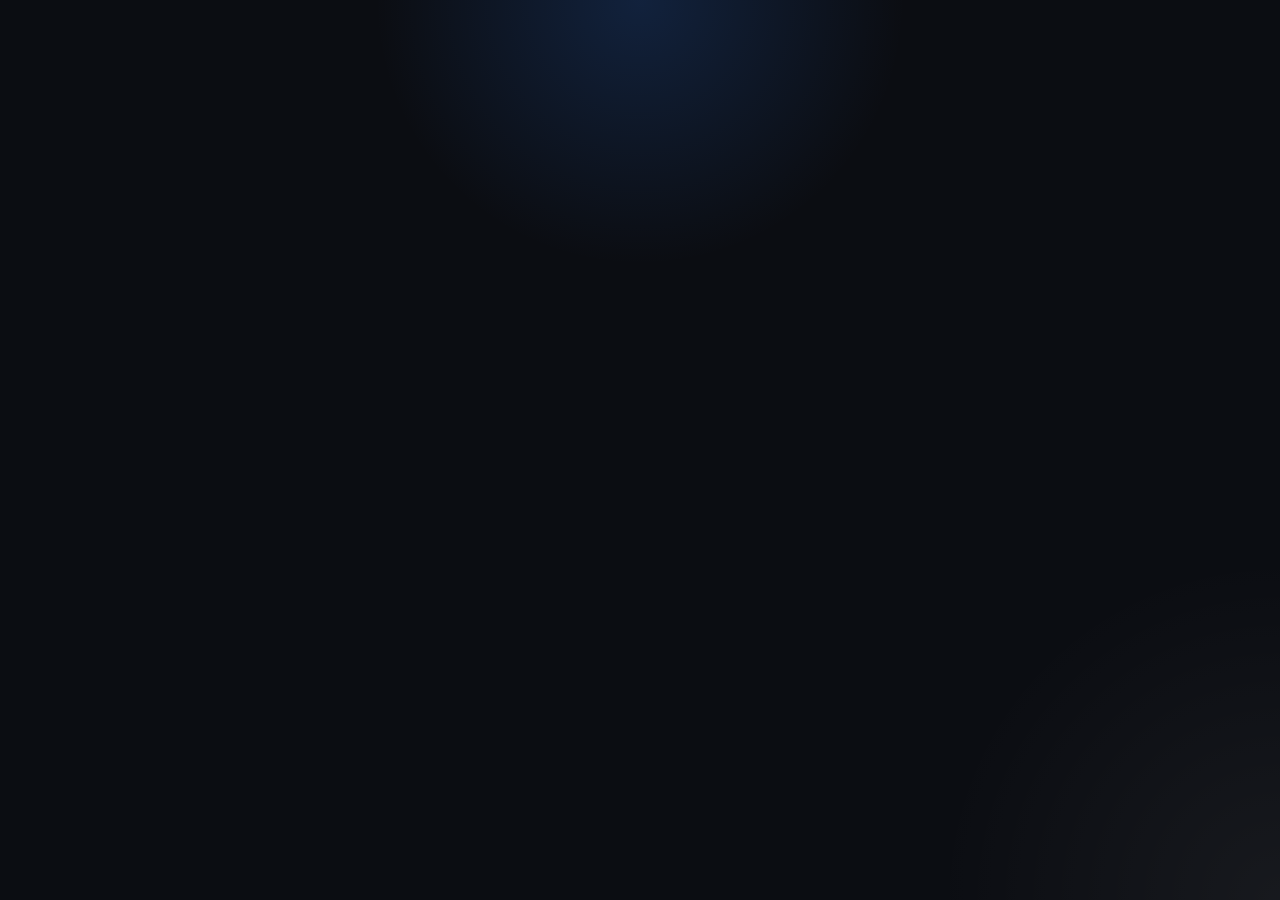
==== app/index.html @ 7a9b585d "Add files via upload" ====
<!doctype html>
<html lang="ro">
  <head>
    <base href="./">
    <meta charset="UTF-8" />
    <meta
      name="viewport"
      content="width=device-width, initial-scale=1.0, viewport-fit=cover"
    />
    <meta name="theme-color" content="#0B0D12" />
    <title>e-Izveštaj România - DEMO</title>
    <!-- Google tag (gtag.js) -->
    <script async src="https://www.googletagmanager.com/gtag/js?id=G-JHFBVXDHE9"></script>
    <script>
      window.dataLayer = window.dataLayer || [];
      function gtag(){dataLayer.push(arguments);}
      gtag('js', new Date());

      gtag('config', 'G-JHFBVXDHE9', {
        anonymize_ip: true,
        send_page_view: false,
        page_location: window.location.origin + window.location.pathname
      });
    </script>
    <script>try{const p=sessionStorage.getItem("eiz-ro-spa-redirect");if(p){sessionStorage.removeItem("eiz-ro-spa-redirect");history.replaceState(null,"",p)}}catch(e){}</script>
    <script type="module" crossorigin src="./assets/index-DtjPD9pr.js"></script>
    <link rel="stylesheet" crossorigin href="./assets/index-DrnzEx1V.css">
  <link rel="manifest" href="./manifest.webmanifest"></head>
  <body>
    <div id="root"></div>

  </body>
</html>
---- app/assets/index-DrnzEx1V.css ----
.leaflet-pane,.leaflet-tile,.leaflet-marker-icon,.leaflet-marker-shadow,.leaflet-tile-container,.leaflet-pane>svg,.leaflet-pane>canvas,.leaflet-zoom-box,.leaflet-image-layer,.leaflet-layer{position:absolute;left:0;top:0}.leaflet-container{overflow:hidden}.leaflet-tile,.leaflet-marker-icon,.leaflet-marker-shadow{-webkit-user-select:none;-moz-user-select:none;user-select:none;-webkit-user-drag:none}.leaflet-tile::-moz-selection{background:transparent}.leaflet-tile::selection{background:transparent}.leaflet-safari .leaflet-tile{image-rendering:-webkit-optimize-contrast}.leaflet-safari .leaflet-tile-container{width:1600px;height:1600px;-webkit-transform-origin:0 0}.leaflet-marker-icon,.leaflet-marker-shadow{display:block}.leaflet-container .leaflet-overlay-pane svg{max-width:none!important;max-height:none!important}.leaflet-container .leaflet-marker-pane img,.leaflet-container .leaflet-shadow-pane img,.leaflet-container .leaflet-tile-pane img,.leaflet-container img.leaflet-image-layer,.leaflet-container .leaflet-tile{max-width:none!important;max-height:none!important;width:auto;padding:0}.leaflet-container img.leaflet-tile{mix-blend-mode:plus-lighter}.leaflet-container.leaflet-touch-zoom{touch-action:pan-x pan-y}.leaflet-container.leaflet-touch-drag{touch-action:none;touch-action:pinch-zoom}.leaflet-container.leaflet-touch-drag.leaflet-touch-zoom{touch-action:none}.leaflet-container{-webkit-tap-highlight-color:transparent}.leaflet-container a{-webkit-tap-highlight-color:rgba(51,181,229,.4)}.leaflet-tile{filter:inherit;visibility:hidden}.leaflet-tile-loaded{visibility:inherit}.leaflet-zoom-box{width:0;height:0;box-sizing:border-box;z-index:800}.leaflet-overlay-pane svg{-moz-user-select:none}.leaflet-pane{z-index:400}.leaflet-tile-pane{z-index:200}.leaflet-overlay-pane{z-index:400}.leaflet-shadow-pane{z-index:500}.leaflet-marker-pane{z-index:600}.leaflet-tooltip-pane{z-index:650}.leaflet-popup-pane{z-index:700}.leaflet-map-pane canvas{z-index:100}.leaflet-map-pane svg{z-index:200}.leaflet-vml-shape{width:1px;height:1px}.lvml{behavior:url(#default#VML);display:inline-block;position:absolute}.leaflet-control{position:relative;z-index:800;pointer-events:visiblePainted;pointer-events:auto}.leaflet-top,.leaflet-bottom{position:absolute;z-index:1000;pointer-events:none}.leaflet-top{top:0}.leaflet-right{right:0}.leaflet-bottom{bottom:0}.leaflet-left{left:0}.leaflet-control{float:left;clear:both}.leaflet-right .leaflet-control{float:right}.leaflet-top .leaflet-control{margin-top:10px}.leaflet-bottom .leaflet-control{margin-bottom:10px}.leaflet-left .leaflet-control{margin-left:10px}.leaflet-right .leaflet-control{margin-right:10px}.leaflet-fade-anim .leaflet-popup{opacity:0;transition:opacity .2s linear}.leaflet-fade-anim .leaflet-map-pane .leaflet-popup{opacity:1}.leaflet-zoom-animated{transform-origin:0 0}svg.leaflet-zoom-animated{will-change:transform}.leaflet-zoom-anim .leaflet-zoom-animated{transition:transform .25s cubic-bezier(0,0,.25,1)}.leaflet-zoom-anim .leaflet-tile,.leaflet-pan-anim .leaflet-tile{transition:none}.leaflet-zoom-anim .leaflet-zoom-hide{visibility:hidden}.leaflet-interactive{cursor:pointer}.leaflet-grab{cursor:grab}.leaflet-crosshair,.leaflet-crosshair .leaflet-interactive{cursor:crosshair}.leaflet-popup-pane,.leaflet-control{cursor:auto}.leaflet-dragging .leaflet-grab,.leaflet-dragging .leaflet-grab .leaflet-interactive,.leaflet-dragging .leaflet-marker-draggable{cursor:move;cursor:grabbing}.leaflet-marker-icon,.leaflet-marker-shadow,.leaflet-image-layer,.leaflet-pane>svg path,.leaflet-tile-container{pointer-events:none}.leaflet-marker-icon.leaflet-interactive,.leaflet-image-layer.leaflet-interactive,.leaflet-pane>svg path.leaflet-interactive,svg.leaflet-image-layer.leaflet-interactive path{pointer-events:visiblePainted;pointer-events:auto}.leaflet-container{background:#ddd;outline-offset:1px}.leaflet-container a{color:#0078a8}.leaflet-zoom-box{border:2px dotted #38f;background:#ffffff80}.leaflet-container{font-family:Helvetica Neue,Arial,Helvetica,sans-serif;font-size:12px;font-size:.75rem;line-height:1.5}.leaflet-bar{box-shadow:0 1px 5px #000000a6;border-radius:4px}.leaflet-bar a{background-color:#fff;border-bottom:1px solid #ccc;width:26px;height:26px;line-height:26px;display:block;text-align:center;text-decoration:none;color:#000}.leaflet-bar a,.leaflet-control-layers-toggle{background-position:50% 50%;background-repeat:no-repeat;display:block}.leaflet-bar a:hover,.leaflet-bar a:focus{background-color:#f4f4f4}.leaflet-bar a:first-child{border-top-left-radius:4px;border-top-right-radius:4px}.leaflet-bar a:last-child{border-bottom-left-radius:4px;border-bottom-right-radius:4px;border-bottom:none}.leaflet-bar a.leaflet-disabled{cursor:default;background-color:#f4f4f4;color:#bbb}.leaflet-touch .leaflet-bar a{width:30px;height:30px;line-height:30px}.leaflet-touch .leaflet-bar a:first-child{border-top-left-radius:2px;border-top-right-radius:2px}.leaflet-touch .leaflet-bar a:last-child{border-bottom-left-radius:2px;border-bottom-right-radius:2px}.leaflet-control-zoom-in,.leaflet-control-zoom-out{font:700 18px Lucida Console,Monaco,monospace;text-indent:1px}.leaflet-touch .leaflet-control-zoom-in,.leaflet-touch .leaflet-control-zoom-out{font-size:22px}.leaflet-control-layers{box-shadow:0 1px 5px #0006;background:#fff;border-radius:5px}.leaflet-control-layers-toggle{background-image:url([data-uri]);width:36px;height:36px}.leaflet-retina .leaflet-control-layers-toggle{background-image:url([data-uri]);background-size:26px 26px}.leaflet-touch .leaflet-control-layers-toggle{width:44px;height:44px}.leaflet-control-layers .leaflet-control-layers-list,.leaflet-control-layers-expanded .leaflet-control-layers-toggle{display:none}.leaflet-control-layers-expanded .leaflet-control-layers-list{display:block;position:relative}.leaflet-control-layers-expanded{padding:6px 10px 6px 6px;color:#333;background:#fff}.leaflet-control-layers-scrollbar{overflow-y:scroll;overflow-x:hidden;padding-right:5px}.leaflet-control-layers-selector{margin-top:2px;position:relative;top:1px}.leaflet-control-layers label{display:block;font-size:13px;font-size:1.08333em}.leaflet-control-layers-separator{height:0;border-top:1px solid #ddd;margin:5px -10px 5px -6px}.leaflet-default-icon-path{background-image:url([data-uri])}.leaflet-container .leaflet-control-attribution{background:#fff;background:#fffc;margin:0}.leaflet-control-attribution,.leaflet-control-scale-line{padding:0 5px;color:#333;line-height:1.4}.leaflet-control-attribution a{text-decoration:none}.leaflet-control-attribution a:hover,.leaflet-control-attribution a:focus{text-decoration:underline}.leaflet-attribution-flag{display:inline!important;vertical-align:baseline!important;width:1em;height:.6669em}.leaflet-left .leaflet-control-scale{margin-left:5px}.leaflet-bottom .leaflet-control-scale{margin-bottom:5px}.leaflet-control-scale-line{border:2px solid #777;border-top:none;line-height:1.1;padding:2px 5px 1px;white-space:nowrap;box-sizing:border-box;background:#fffc;text-shadow:1px 1px #fff}.leaflet-control-scale-line:not(:first-child){border-top:2px solid #777;border-bottom:none;margin-top:-2px}.leaflet-control-scale-line:not(:first-child):not(:last-child){border-bottom:2px solid #777}.leaflet-touch .leaflet-control-attribution,.leaflet-touch .leaflet-control-layers,.leaflet-touch .leaflet-bar{box-shadow:none}.leaflet-touch .leaflet-control-layers,.leaflet-touch .leaflet-bar{border:2px solid rgba(0,0,0,.2);background-clip:padding-box}.leaflet-popup{position:absolute;text-align:center;margin-bottom:20px}.leaflet-popup-content-wrapper{padding:1px;text-align:left;border-radius:12px}.leaflet-popup-content{margin:13px 24px 13px 20px;line-height:1.3;font-size:13px;font-size:1.08333em;min-height:1px}.leaflet-popup-content p{margin:1.3em 0}.leaflet-popup-tip-container{width:40px;height:20px;position:absolute;left:50%;margin-top:-1px;margin-left:-20px;overflow:hidden;pointer-events:none}.leaflet-popup-tip{width:17px;height:17px;padding:1px;margin:-10px auto 0;pointer-events:auto;transform:rotate(45deg)}.leaflet-popup-content-wrapper,.leaflet-popup-tip{background:#fff;color:#333;box-shadow:0 3px 14px #0006}.leaflet-container a.leaflet-popup-close-button{position:absolute;top:0;right:0;border:none;text-align:center;width:24px;height:24px;font:16px/24px Tahoma,Verdana,sans-serif;color:#757575;text-decoration:none;background:transparent}.leaflet-container a.leaflet-popup-close-button:hover,.leaflet-container a.leaflet-popup-close-button:focus{color:#585858}.leaflet-popup-scrolled{overflow:auto}.leaflet-oldie .leaflet-popup-content-wrapper{-ms-zoom:1}.leaflet-oldie .leaflet-popup-tip{width:24px;margin:0 auto;-ms-filter:"progid:DXImageTransform.Microsoft.Matrix(M11=0.70710678, M12=0.70710678, M21=-0.70710678, M22=0.70710678)";filter:progid:DXImageTransform.Microsoft.Matrix(M11=.70710678,M12=.70710678,M21=-.70710678,M22=.70710678)}.leaflet-oldie .leaflet-control-zoom,.leaflet-oldie .leaflet-control-layers,.leaflet-oldie .leaflet-popup-content-wrapper,.leaflet-oldie .leaflet-popup-tip{border:1px solid #999}.leaflet-div-icon{background:#fff;border:1px solid #666}.leaflet-tooltip{position:absolute;padding:6px;background-color:#fff;border:1px solid #fff;border-radius:3px;color:#222;white-space:nowrap;-webkit-user-select:none;-moz-user-select:none;user-select:none;pointer-events:none;box-shadow:0 1px 3px #0006}.leaflet-tooltip.leaflet-interactive{cursor:pointer;pointer-events:auto}.leaflet-tooltip-top:before,.leaflet-tooltip-bottom:before,.leaflet-tooltip-left:before,.leaflet-tooltip-right:before{position:absolute;pointer-events:none;border:6px solid transparent;background:transparent;content:""}.leaflet-tooltip-bottom{margin-top:6px}.leaflet-tooltip-top{margin-top:-6px}.leaflet-tooltip-bottom:before,.leaflet-tooltip-top:before{left:50%;margin-left:-6px}.leaflet-tooltip-top:before{bottom:0;margin-bottom:-12px;border-top-color:#fff}.leaflet-tooltip-bottom:before{top:0;margin-top:-12px;margin-left:-6px;border-bottom-color:#fff}.leaflet-tooltip-left{margin-left:-6px}.leaflet-tooltip-right{margin-left:6px}.leaflet-tooltip-left:before,.leaflet-tooltip-right:before{top:50%;margin-top:-6px}.leaflet-tooltip-left:before{right:0;margin-right:-12px;border-left-color:#fff}.leaflet-tooltip-right:before{left:0;margin-left:-12px;border-right-color:#fff}@media print{.leaflet-control{-webkit-print-color-adjust:exact;print-color-adjust:exact}}*,:before,:after{--tw-border-spacing-x: 0;--tw-border-spacing-y: 0;--tw-translate-x: 0;--tw-translate-y: 0;--tw-rotate: 0;--tw-skew-x: 0;--tw-skew-y: 0;--tw-scale-x: 1;--tw-scale-y: 1;--tw-pan-x: ;--tw-pan-y: ;--tw-pinch-zoom: ;--tw-scroll-snap-strictness: proximity;--tw-gradient-from-position: ;--tw-gradient-via-position: ;--tw-gradient-to-position: ;--tw-ordinal: ;--tw-slashed-zero: ;--tw-numeric-figure: ;--tw-numeric-spacing: ;--tw-numeric-fraction: ;--tw-ring-inset: ;--tw-ring-offset-width: 0px;--tw-ring-offset-color: #fff;--tw-ring-color: rgb(59 130 246 / .5);--tw-ring-offset-shadow: 0 0 #0000;--tw-ring-shadow: 0 0 #0000;--tw-shadow: 0 0 #0000;--tw-shadow-colored: 0 0 #0000;--tw-blur: ;--tw-brightness: ;--tw-contrast: ;--tw-grayscale: ;--tw-hue-rotate: ;--tw-invert: ;--tw-saturate: ;--tw-sepia: ;--tw-drop-shadow: ;--tw-backdrop-blur: ;--tw-backdrop-brightness: ;--tw-backdrop-contrast: ;--tw-backdrop-grayscale: ;--tw-backdrop-hue-rotate: ;--tw-backdrop-invert: ;--tw-backdrop-opacity: ;--tw-backdrop-saturate: ;--tw-backdrop-sepia: ;--tw-contain-size: ;--tw-contain-layout: ;--tw-contain-paint: ;--tw-contain-style: }::backdrop{--tw-border-spacing-x: 0;--tw-border-spacing-y: 0;--tw-translate-x: 0;--tw-translate-y: 0;--tw-rotate: 0;--tw-skew-x: 0;--tw-skew-y: 0;--tw-scale-x: 1;--tw-scale-y: 1;--tw-pan-x: ;--tw-pan-y: ;--tw-pinch-zoom: ;--tw-scroll-snap-strictness: proximity;--tw-gradient-from-position: ;--tw-gradient-via-position: ;--tw-gradient-to-position: ;--tw-ordinal: ;--tw-slashed-zero: ;--tw-numeric-figure: ;--tw-numeric-spacing: ;--tw-numeric-fraction: ;--tw-ring-inset: ;--tw-ring-offset-width: 0px;--tw-ring-offset-color: #fff;--tw-ring-color: rgb(59 130 246 / .5);--tw-ring-offset-shadow: 0 0 #0000;--tw-ring-shadow: 0 0 #0000;--tw-shadow: 0 0 #0000;--tw-shadow-colored: 0 0 #0000;--tw-blur: ;--tw-brightness: ;--tw-contrast: ;--tw-grayscale: ;--tw-hue-rotate: ;--tw-invert: ;--tw-saturate: ;--tw-sepia: ;--tw-drop-shadow: ;--tw-backdrop-blur: ;--tw-backdrop-brightness: ;--tw-backdrop-contrast: ;--tw-backdrop-grayscale: ;--tw-backdrop-hue-rotate: ;--tw-backdrop-invert: ;--tw-backdrop-opacity: ;--tw-backdrop-saturate: ;--tw-backdrop-sepia: ;--tw-contain-size: ;--tw-contain-layout: ;--tw-contain-paint: ;--tw-contain-style: }*,:before,:after{box-sizing:border-box;border-width:0;border-style:solid;border-color:#e5e7eb}:before,:after{--tw-content: ""}html,:host{line-height:1.5;-webkit-text-size-adjust:100%;-moz-tab-size:4;-o-tab-size:4;tab-size:4;font-family:Segoe UI,system-ui,sans-serif;font-feature-settings:normal;font-variation-settings:normal;-webkit-tap-highlight-color:transparent}body{margin:0;line-height:inherit}hr{height:0;color:inherit;border-top-width:1px}abbr:where([title]){-webkit-text-decoration:underline dotted;text-decoration:underline dotted}h1,h2,h3,h4,h5,h6{font-size:inherit;font-weight:inherit}a{color:inherit;text-decoration:inherit}b,strong{font-weight:bolder}code,kbd,samp,pre{font-family:ui-monospace,SFMono-Regular,Menlo,Monaco,Consolas,Liberation Mono,Courier New,monospace;font-feature-settings:normal;font-variation-settings:normal;font-size:1em}small{font-size:80%}sub,sup{font-size:75%;line-height:0;position:relative;vertical-align:baseline}sub{bottom:-.25em}sup{top:-.5em}table{text-indent:0;border-color:inherit;border-collapse:collapse}button,input,optgroup,select,textarea{font-family:inherit;font-feature-settings:inherit;font-variation-settings:inherit;font-size:100%;font-weight:inherit;line-height:inherit;letter-spacing:inherit;color:inherit;margin:0;padding:0}button,select{text-transform:none}button,input:where([type=button]),input:where([type=reset]),input:where([type=submit]){-webkit-appearance:button;background-color:transparent;background-image:none}:-moz-focusring{outline:auto}:-moz-ui-invalid{box-shadow:none}progress{vertical-align:baseline}::-webkit-inner-spin-button,::-webkit-outer-spin-button{height:auto}[type=search]{-webkit-appearance:textfield;outline-offset:-2px}::-webkit-search-decoration{-webkit-appearance:none}::-webkit-file-upload-button{-webkit-appearance:button;font:inherit}summary{display:list-item}blockquote,dl,dd,h1,h2,h3,h4,h5,h6,hr,figure,p,pre{margin:0}fieldset{margin:0;padding:0}legend{padding:0}ol,ul,menu{list-style:none;margin:0;padding:0}dialog{padding:0}textarea{resize:vertical}input::-moz-placeholder,textarea::-moz-placeholder{opacity:1;color:#9ca3af}input::placeholder,textarea::placeholder{opacity:1;color:#9ca3af}button,[role=button]{cursor:pointer}:disabled{cursor:default}img,svg,video,canvas,audio,iframe,embed,object{display:block;vertical-align:middle}img,video{max-width:100%;height:auto}[hidden]:where(:not([hidden=until-found])){display:none}.container{width:100%}@media (min-width: 640px){.container{max-width:640px}}@media (min-width: 768px){.container{max-width:768px}}@media (min-width: 1024px){.container{max-width:1024px}}@media (min-width: 1280px){.container{max-width:1280px}}@media (min-width: 1536px){.container{max-width:1536px}}.pointer-events-none{pointer-events:none}.pointer-events-auto{pointer-events:auto}.visible{visibility:visible}.collapse{visibility:collapse}.fixed{position:fixed}.absolute{position:absolute}.relative{position:relative}.inset-0{top:0;right:0;bottom:0;left:0}.inset-x-0{left:0;right:0}.inset-x-24{left:6rem;right:6rem}.-bottom-3\.5{bottom:-.875rem}.-left-3\.5{left:-.875rem}.-right-3\.5{right:-.875rem}.-top-3\.5{top:-.875rem}.bottom-0{bottom:0}.bottom-3{bottom:.75rem}.left-0{left:0}.left-1\/2{left:50%}.left-3{left:.75rem}.right-0{right:0}.right-2{right:.5rem}.right-3{right:.75rem}.top-1\/2{top:50%}.top-2{top:.5rem}.top-3{top:.75rem}.top-full{top:100%}.z-0{z-index:0}.z-10{z-index:10}.z-30{z-index:30}.z-50{z-index:50}.z-\[100\]{z-index:100}.z-\[2000\]{z-index:2000}.mx-auto{margin-left:auto;margin-right:auto}.mb-2{margin-bottom:.5rem}.mb-3{margin-bottom:.75rem}.mb-4{margin-bottom:1rem}.mb-5{margin-bottom:1.25rem}.mb-6{margin-bottom:1.5rem}.mb-8{margin-bottom:2rem}.mt-1{margin-top:.25rem}.mt-2{margin-top:.5rem}.mt-3{margin-top:.75rem}.mt-4{margin-top:1rem}.mt-5{margin-top:1.25rem}.mt-6{margin-top:1.5rem}.block{display:block}.flex{display:flex}.inline-flex{display:inline-flex}.table{display:table}.grid{display:grid}.hidden{display:none}.aspect-\[20\/9\]{aspect-ratio:20/9}.aspect-\[4\/3\]{aspect-ratio:4/3}.aspect-square{aspect-ratio:1 / 1}.h-11{height:2.75rem}.h-14{height:3.5rem}.h-2{height:.5rem}.h-20{height:5rem}.h-24{height:6rem}.h-5{height:1.25rem}.h-52{height:13rem}.h-56{height:14rem}.h-6{height:1.5rem}.h-7{height:1.75rem}.h-\[100dvh\]{height:100dvh}.h-\[54px\]{height:54px}.h-\[calc\(100vh-260px\)\]{height:calc(100vh - 260px)}.h-auto{height:auto}.h-full{height:100%}.max-h-56{max-height:14rem}.min-h-0{min-height:0px}.min-h-\[120px\]{min-height:120px}.min-h-\[130px\]{min-height:130px}.min-h-\[140px\]{min-height:140px}.min-h-\[56px\]{min-height:56px}.min-h-\[88px\]{min-height:88px}.min-h-\[900px\]{min-height:900px}.min-h-\[calc\(100dvh-90px\)\]{min-height:calc(100dvh - 90px)}.min-h-screen{min-height:100vh}.w-11{width:2.75rem}.w-14{width:3.5rem}.w-20{width:5rem}.w-5{width:1.25rem}.w-6{width:1.5rem}.w-7{width:1.75rem}.w-\[108px\]{width:108px}.w-auto{width:auto}.w-full{width:100%}.min-w-0{min-width:0px}.max-w-3xl{max-width:48rem}.max-w-4xl{max-width:56rem}.max-w-5xl{max-width:64rem}.max-w-\[1500px\]{max-width:1500px}.max-w-\[320px\]{max-width:320px}.max-w-\[920px\]{max-width:920px}.max-w-md{max-width:28rem}.flex-1{flex:1 1 0%}.shrink-0{flex-shrink:0}.border-collapse{border-collapse:collapse}.-translate-x-1\/2{--tw-translate-x: -50%;transform:translate(var(--tw-translate-x),var(--tw-translate-y)) rotate(var(--tw-rotate)) skew(var(--tw-skew-x)) skewY(var(--tw-skew-y)) scaleX(var(--tw-scale-x)) scaleY(var(--tw-scale-y))}.-translate-y-1\/2{--tw-translate-y: -50%;transform:translate(var(--tw-translate-x),var(--tw-translate-y)) rotate(var(--tw-rotate)) skew(var(--tw-skew-x)) skewY(var(--tw-skew-y)) scaleX(var(--tw-scale-x)) scaleY(var(--tw-scale-y))}.scale-105{--tw-scale-x: 1.05;--tw-scale-y: 1.05;transform:translate(var(--tw-translate-x),var(--tw-translate-y)) rotate(var(--tw-rotate)) skew(var(--tw-skew-x)) skewY(var(--tw-skew-y)) scaleX(var(--tw-scale-x)) scaleY(var(--tw-scale-y))}.transform{transform:translate(var(--tw-translate-x),var(--tw-translate-y)) rotate(var(--tw-rotate)) skew(var(--tw-skew-x)) skewY(var(--tw-skew-y)) scaleX(var(--tw-scale-x)) scaleY(var(--tw-scale-y))}.cursor-crosshair{cursor:crosshair}.cursor-default{cursor:default}.touch-none{touch-action:none}.resize{resize:both}.grid-cols-1{grid-template-columns:repeat(1,minmax(0,1fr))}.grid-cols-2{grid-template-columns:repeat(2,minmax(0,1fr))}.grid-cols-3{grid-template-columns:repeat(3,minmax(0,1fr))}.grid-cols-5{grid-template-columns:repeat(5,minmax(0,1fr))}.grid-cols-\[130px_1fr\]{grid-template-columns:130px 1fr}.grid-cols-\[44px_minmax\(0\,1fr\)_44px\]{grid-template-columns:44px minmax(0,1fr) 44px}.grid-cols-\[64px_minmax\(0\,1fr\)_64px\]{grid-template-columns:64px minmax(0,1fr) 64px}.flex-col{flex-direction:column}.flex-wrap{flex-wrap:wrap}.items-start{align-items:flex-start}.items-end{align-items:flex-end}.items-center{align-items:center}.justify-end{justify-content:flex-end}.justify-center{justify-content:center}.justify-between{justify-content:space-between}.gap-2{gap:.5rem}.gap-3{gap:.75rem}.gap-4{gap:1rem}.space-y-1>:not([hidden])~:not([hidden]){--tw-space-y-reverse: 0;margin-top:calc(.25rem * calc(1 - var(--tw-space-y-reverse)));margin-bottom:calc(.25rem * var(--tw-space-y-reverse))}.space-y-2>:not([hidden])~:not([hidden]){--tw-space-y-reverse: 0;margin-top:calc(.5rem * calc(1 - var(--tw-space-y-reverse)));margin-bottom:calc(.5rem * var(--tw-space-y-reverse))}.space-y-3>:not([hidden])~:not([hidden]){--tw-space-y-reverse: 0;margin-top:calc(.75rem * calc(1 - var(--tw-space-y-reverse)));margin-bottom:calc(.75rem * var(--tw-space-y-reverse))}.space-y-4>:not([hidden])~:not([hidden]){--tw-space-y-reverse: 0;margin-top:calc(1rem * calc(1 - var(--tw-space-y-reverse)));margin-bottom:calc(1rem * var(--tw-space-y-reverse))}.space-y-5>:not([hidden])~:not([hidden]){--tw-space-y-reverse: 0;margin-top:calc(1.25rem * calc(1 - var(--tw-space-y-reverse)));margin-bottom:calc(1.25rem * var(--tw-space-y-reverse))}.overflow-hidden{overflow:hidden}.overflow-x-auto{overflow-x:auto}.overflow-y-auto{overflow-y:auto}.truncate{overflow:hidden;text-overflow:ellipsis;white-space:nowrap}.rounded-\[14px\]{border-radius:14px}.rounded-\[16px\]{border-radius:16px}.rounded-\[18px\]{border-radius:18px}.rounded-\[20px\]{border-radius:20px}.rounded-\[22px\]{border-radius:22px}.rounded-\[24px\]{border-radius:24px}.rounded-\[28px\]{border-radius:28px}.rounded-\[30px\]{border-radius:30px}.rounded-\[8px\]{border-radius:8px}.rounded-full{border-radius:9999px}.rounded-t-\[30px\]{border-top-left-radius:30px;border-top-right-radius:30px}.border{border-width:1px}.border-0{border-width:0px}.border-2{border-width:2px}.border-b{border-bottom-width:1px}.border-dashed{border-style:dashed}.border-accent{--tw-border-opacity: 1;border-color:rgb(47 128 255 / var(--tw-border-opacity, 1))}.border-accent\/25{border-color:#2f80ff40}.border-accent\/40{border-color:#2f80ff66}.border-accent\/50{border-color:#2f80ff80}.border-accent\/55{border-color:#2f80ff8c}.border-amber-200\/35{border-color:#fde68a59}.border-amber-200\/40{border-color:#fde68a66}.border-amber-300\/20{border-color:#fcd34d33}.border-amber-300\/25{border-color:#fcd34d40}.border-amber-300\/40{border-color:#fcd34d66}.border-amber-300\/45{border-color:#fcd34d73}.border-emerald-300\/25{border-color:#6ee7b740}.border-emerald-300\/45{border-color:#6ee7b773}.border-emerald-300\/60{border-color:#6ee7b799}.border-emerald-300\/70{border-color:#6ee7b7b3}.border-emerald-400\/25{border-color:#34d39940}.border-red-400\/25{border-color:#f8717140}.border-red-400\/40{border-color:#f8717166}.border-red-400\/70{border-color:#f87171b3}.border-rose-400\/25{border-color:#fb718540}.border-sky-300\/35{border-color:#7dd3fc59}.border-sky-300\/45{border-color:#7dd3fc73}.border-sky-400\/20{border-color:#38bdf833}.border-sky-400\/40{border-color:#38bdf866}.border-slate-300{--tw-border-opacity: 1;border-color:rgb(203 213 225 / var(--tw-border-opacity, 1))}.border-white{--tw-border-opacity: 1;border-color:rgb(255 255 255 / var(--tw-border-opacity, 1))}.border-white\/10{border-color:#ffffff1a}.border-white\/15{border-color:#ffffff26}.border-white\/45{border-color:#ffffff73}.border-white\/50{border-color:#ffffff80}.bg-\[\#0B0D12\]{--tw-bg-opacity: 1;background-color:rgb(11 13 18 / var(--tw-bg-opacity, 1))}.bg-\[\#0a101b\]{--tw-bg-opacity: 1;background-color:rgb(10 16 27 / var(--tw-bg-opacity, 1))}.bg-\[\#101722\]{--tw-bg-opacity: 1;background-color:rgb(16 23 34 / var(--tw-bg-opacity, 1))}.bg-\[\#111827\]{--tw-bg-opacity: 1;background-color:rgb(17 24 39 / var(--tw-bg-opacity, 1))}.bg-\[\#17345f\]{--tw-bg-opacity: 1;background-color:rgb(23 52 95 / var(--tw-bg-opacity, 1))}.bg-\[\#202938\]{--tw-bg-opacity: 1;background-color:rgb(32 41 56 / var(--tw-bg-opacity, 1))}.bg-\[\#2F78FF\]\/30{background-color:#2f78ff4d}.bg-\[\#FF4E5C\]\/30{background-color:#ff4e5c4d}.bg-\[\#dadada\]{--tw-bg-opacity: 1;background-color:rgb(218 218 218 / var(--tw-bg-opacity, 1))}.bg-accent{--tw-bg-opacity: 1;background-color:rgb(47 128 255 / var(--tw-bg-opacity, 1))}.bg-accent\/10{background-color:#2f80ff1a}.bg-amber-300\/10{background-color:#fcd34d1a}.bg-amber-500\/10{background-color:#f59e0b1a}.bg-bg{--tw-bg-opacity: 1;background-color:rgb(11 13 18 / var(--tw-bg-opacity, 1))}.bg-bg\/50{background-color:#0b0d1280}.bg-bg\/70{background-color:#0b0d12b3}.bg-black{--tw-bg-opacity: 1;background-color:rgb(0 0 0 / var(--tw-bg-opacity, 1))}.bg-black\/10{background-color:#0000001a}.bg-black\/30{background-color:#0000004d}.bg-black\/50{background-color:#00000080}.bg-black\/55{background-color:#0000008c}.bg-black\/60{background-color:#0009}.bg-black\/70{background-color:#000000b3}.bg-card{--tw-bg-opacity: 1;background-color:rgb(21 25 34 / var(--tw-bg-opacity, 1))}.bg-card\/85{background-color:#151922d9}.bg-emerald-500{--tw-bg-opacity: 1;background-color:rgb(16 185 129 / var(--tw-bg-opacity, 1))}.bg-emerald-500\/45{background-color:#10b98173}.bg-red-500\/10{background-color:#ef44441a}.bg-sky-500\/10{background-color:#0ea5e91a}.bg-transparent{background-color:transparent}.bg-white{--tw-bg-opacity: 1;background-color:rgb(255 255 255 / var(--tw-bg-opacity, 1))}.bg-white\/10{background-color:#ffffff1a}.bg-white\/5{background-color:#ffffff0d}.bg-white\/\[0\.03\]{background-color:#ffffff08}.bg-\[radial-gradient\(circle_at_top_left\,rgba\(47\,128\,255\,0\.22\)\,transparent_55\%\)\,linear-gradient\(180deg\,rgba\(255\,255\,255\,0\.08\)\,rgba\(255\,255\,255\,0\.02\)\)\]{background-image:radial-gradient(circle at top left,rgba(47,128,255,.22),transparent 55%),linear-gradient(180deg,#ffffff14,#ffffff05)}.bg-\[radial-gradient\(circle_at_top_left\,rgba\(47\,128\,255\,0\.26\)\,transparent_55\%\)\,linear-gradient\(180deg\,rgba\(255\,255\,255\,0\.08\)\,rgba\(255\,255\,255\,0\.02\)\)\]{background-image:radial-gradient(circle at top left,rgba(47,128,255,.26),transparent 55%),linear-gradient(180deg,#ffffff14,#ffffff05)}.bg-gradient-to-b{background-image:linear-gradient(to bottom,var(--tw-gradient-stops))}.from-white\/10{--tw-gradient-from: rgb(255 255 255 / .1) var(--tw-gradient-from-position);--tw-gradient-to: rgb(255 255 255 / 0) var(--tw-gradient-to-position);--tw-gradient-stops: var(--tw-gradient-from), var(--tw-gradient-to)}.to-white\/5{--tw-gradient-to: rgb(255 255 255 / .05) var(--tw-gradient-to-position)}.object-contain{-o-object-fit:contain;object-fit:contain}.object-cover{-o-object-fit:cover;object-fit:cover}.p-0{padding:0}.p-1{padding:.25rem}.p-3{padding:.75rem}.p-4{padding:1rem}.p-5{padding:1.25rem}.p-6{padding:1.5rem}.p-8{padding:2rem}.px-2{padding-left:.5rem;padding-right:.5rem}.px-3{padding-left:.75rem;padding-right:.75rem}.px-4{padding-left:1rem;padding-right:1rem}.px-5{padding-left:1.25rem;padding-right:1.25rem}.py-1{padding-top:.25rem;padding-bottom:.25rem}.py-10{padding-top:2.5rem;padding-bottom:2.5rem}.py-2{padding-top:.5rem;padding-bottom:.5rem}.py-20{padding-top:5rem;padding-bottom:5rem}.py-3{padding-top:.75rem;padding-bottom:.75rem}.py-4{padding-top:1rem;padding-bottom:1rem}.py-5{padding-top:1.25rem;padding-bottom:1.25rem}.py-6{padding-top:1.5rem;padding-bottom:1.5rem}.py-8{padding-top:2rem;padding-bottom:2rem}.pb-1{padding-bottom:.25rem}.pb-10{padding-bottom:2.5rem}.pb-4{padding-bottom:1rem}.pb-5{padding-bottom:1.25rem}.pb-6{padding-bottom:1.5rem}.pb-8{padding-bottom:2rem}.pt-1{padding-top:.25rem}.pt-2{padding-top:.5rem}.pt-4{padding-top:1rem}.pt-5{padding-top:1.25rem}.pt-6{padding-top:1.5rem}.text-left{text-align:left}.text-center{text-align:center}.text-right{text-align:right}.text-2xl{font-size:1.5rem;line-height:2rem}.text-3xl{font-size:1.875rem;line-height:2.25rem}.text-\[11px\]{font-size:11px}.text-\[28px\]{font-size:28px}.text-\[30px\]{font-size:30px}.text-\[32px\]{font-size:32px}.text-\[38px\]{font-size:38px}.text-\[42px\]{font-size:42px}.text-\[52px\]{font-size:52px}.text-\[66px\]{font-size:66px}.text-base{font-size:1rem;line-height:1.5rem}.text-lg{font-size:1.125rem;line-height:1.75rem}.text-sm{font-size:.875rem;line-height:1.25rem}.text-xl{font-size:1.25rem;line-height:1.75rem}.text-xs{font-size:.75rem;line-height:1rem}.font-black{font-weight:900}.font-bold{font-weight:700}.font-medium{font-weight:500}.font-semibold{font-weight:600}.uppercase{text-transform:uppercase}.leading-7{line-height:1.75rem}.leading-none{line-height:1}.leading-snug{line-height:1.375}.tracking-\[0\.08em\]{letter-spacing:.08em}.tracking-\[0\.22em\]{letter-spacing:.22em}.tracking-\[0\.24em\]{letter-spacing:.24em}.tracking-\[0\.26em\]{letter-spacing:.26em}.tracking-\[0\.28em\]{letter-spacing:.28em}.tracking-\[0\.2em\]{letter-spacing:.2em}.tracking-\[0\.35em\]{letter-spacing:.35em}.tracking-\[0\.3em\]{letter-spacing:.3em}.text-accent{--tw-text-opacity: 1;color:rgb(47 128 255 / var(--tw-text-opacity, 1))}.text-accent\/80{color:#2f80ffcc}.text-amber-100{--tw-text-opacity: 1;color:rgb(254 243 199 / var(--tw-text-opacity, 1))}.text-amber-100\/80{color:#fef3c7cc}.text-amber-200\/80{color:#fde68acc}.text-amber-50{--tw-text-opacity: 1;color:rgb(255 251 235 / var(--tw-text-opacity, 1))}.text-black{--tw-text-opacity: 1;color:rgb(0 0 0 / var(--tw-text-opacity, 1))}.text-black\/70{color:#000000b3}.text-emerald-100{--tw-text-opacity: 1;color:rgb(209 250 229 / var(--tw-text-opacity, 1))}.text-emerald-100\/60{color:#d1fae599}.text-emerald-300{--tw-text-opacity: 1;color:rgb(110 231 183 / var(--tw-text-opacity, 1))}.text-red-100{--tw-text-opacity: 1;color:rgb(254 226 226 / var(--tw-text-opacity, 1))}.text-red-200{--tw-text-opacity: 1;color:rgb(254 202 202 / var(--tw-text-opacity, 1))}.text-red-200\/80{color:#fecacacc}.text-red-700{--tw-text-opacity: 1;color:rgb(185 28 28 / var(--tw-text-opacity, 1))}.text-rose-100{--tw-text-opacity: 1;color:rgb(255 228 230 / var(--tw-text-opacity, 1))}.text-sky-100{--tw-text-opacity: 1;color:rgb(224 242 254 / var(--tw-text-opacity, 1))}.text-sky-50{--tw-text-opacity: 1;color:rgb(240 249 255 / var(--tw-text-opacity, 1))}.text-slate-900{--tw-text-opacity: 1;color:rgb(15 23 42 / var(--tw-text-opacity, 1))}.text-transparent{color:transparent}.text-white{--tw-text-opacity: 1;color:rgb(255 255 255 / var(--tw-text-opacity, 1))}.text-white\/40{color:#fff6}.text-white\/45{color:#ffffff73}.text-white\/50{color:#ffffff80}.text-white\/55{color:#ffffff8c}.text-white\/60{color:#fff9}.text-white\/65{color:#ffffffa6}.text-white\/70{color:#ffffffb3}.text-white\/75{color:#ffffffbf}.text-white\/80{color:#fffc}.text-white\/85{color:#ffffffd9}.opacity-0{opacity:0}.opacity-100{opacity:1}.opacity-60{opacity:.6}.opacity-85{opacity:.85}.shadow-\[0_-18px_45px_rgba\(0\,0\,0\,0\.35\)\]{--tw-shadow: 0 -18px 45px rgba(0,0,0,.35);--tw-shadow-colored: 0 -18px 45px var(--tw-shadow-color);box-shadow:var(--tw-ring-offset-shadow, 0 0 #0000),var(--tw-ring-shadow, 0 0 #0000),var(--tw-shadow)}.shadow-\[0_0_0_9999px_rgba\(0\,0\,0\,0\.58\)\]{--tw-shadow: 0 0 0 9999px rgba(0,0,0,.58);--tw-shadow-colored: 0 0 0 9999px var(--tw-shadow-color);box-shadow:var(--tw-ring-offset-shadow, 0 0 #0000),var(--tw-ring-shadow, 0 0 #0000),var(--tw-shadow)}.shadow-\[0_12px_34px_rgba\(16\,185\,129\,0\.3\)\]{--tw-shadow: 0 12px 34px rgba(16,185,129,.3);--tw-shadow-colored: 0 12px 34px var(--tw-shadow-color);box-shadow:var(--tw-ring-offset-shadow, 0 0 #0000),var(--tw-ring-shadow, 0 0 #0000),var(--tw-shadow)}.shadow-\[0_12px_35px_rgba\(16\,185\,129\,0\.32\)\]{--tw-shadow: 0 12px 35px rgba(16,185,129,.32);--tw-shadow-colored: 0 12px 35px var(--tw-shadow-color);box-shadow:var(--tw-ring-offset-shadow, 0 0 #0000),var(--tw-ring-shadow, 0 0 #0000),var(--tw-shadow)}.shadow-\[0_12px_35px_rgba\(47\,128\,255\,0\.35\)\]{--tw-shadow: 0 12px 35px rgba(47,128,255,.35);--tw-shadow-colored: 0 12px 35px var(--tw-shadow-color);box-shadow:var(--tw-ring-offset-shadow, 0 0 #0000),var(--tw-ring-shadow, 0 0 #0000),var(--tw-shadow)}.shadow-\[0_14px_36px_rgba\(16\,185\,129\,0\.35\)\]{--tw-shadow: 0 14px 36px rgba(16,185,129,.35);--tw-shadow-colored: 0 14px 36px var(--tw-shadow-color);box-shadow:var(--tw-ring-offset-shadow, 0 0 #0000),var(--tw-ring-shadow, 0 0 #0000),var(--tw-shadow)}.shadow-\[0_18px_46px_rgba\(0\,0\,0\,0\.45\)\]{--tw-shadow: 0 18px 46px rgba(0,0,0,.45);--tw-shadow-colored: 0 18px 46px var(--tw-shadow-color);box-shadow:var(--tw-ring-offset-shadow, 0 0 #0000),var(--tw-ring-shadow, 0 0 #0000),var(--tw-shadow)}.shadow-\[0_4px_16px_rgba\(0\,0\,0\,0\.45\)\]{--tw-shadow: 0 4px 16px rgba(0,0,0,.45);--tw-shadow-colored: 0 4px 16px var(--tw-shadow-color);box-shadow:var(--tw-ring-offset-shadow, 0 0 #0000),var(--tw-ring-shadow, 0 0 #0000),var(--tw-shadow)}.shadow-glass{--tw-shadow: 0 20px 60px rgba(0, 0, 0, .35);--tw-shadow-colored: 0 20px 60px var(--tw-shadow-color);box-shadow:var(--tw-ring-offset-shadow, 0 0 #0000),var(--tw-ring-shadow, 0 0 #0000),var(--tw-shadow)}.ring{--tw-ring-offset-shadow: var(--tw-ring-inset) 0 0 0 var(--tw-ring-offset-width) var(--tw-ring-offset-color);--tw-ring-shadow: var(--tw-ring-inset) 0 0 0 calc(3px + var(--tw-ring-offset-width)) var(--tw-ring-color);box-shadow:var(--tw-ring-offset-shadow),var(--tw-ring-shadow),var(--tw-shadow, 0 0 #0000)}.drop-shadow{--tw-drop-shadow: drop-shadow(0 1px 2px rgb(0 0 0 / .1)) drop-shadow(0 1px 1px rgb(0 0 0 / .06));filter:var(--tw-blur) var(--tw-brightness) var(--tw-contrast) var(--tw-grayscale) var(--tw-hue-rotate) var(--tw-invert) var(--tw-saturate) var(--tw-sepia) var(--tw-drop-shadow)}.drop-shadow-\[0_2px_6px_rgba\(255\,255\,255\,0\.5\)\]{--tw-drop-shadow: drop-shadow(0 2px 6px rgba(255,255,255,.5));filter:var(--tw-blur) var(--tw-brightness) var(--tw-contrast) var(--tw-grayscale) var(--tw-hue-rotate) var(--tw-invert) var(--tw-saturate) var(--tw-sepia) var(--tw-drop-shadow)}.filter{filter:var(--tw-blur) var(--tw-brightness) var(--tw-contrast) var(--tw-grayscale) var(--tw-hue-rotate) var(--tw-invert) var(--tw-saturate) var(--tw-sepia) var(--tw-drop-shadow)}.backdrop-blur-md{--tw-backdrop-blur: blur(12px);-webkit-backdrop-filter:var(--tw-backdrop-blur) var(--tw-backdrop-brightness) var(--tw-backdrop-contrast) var(--tw-backdrop-grayscale) var(--tw-backdrop-hue-rotate) var(--tw-backdrop-invert) var(--tw-backdrop-opacity) var(--tw-backdrop-saturate) var(--tw-backdrop-sepia);backdrop-filter:var(--tw-backdrop-blur) var(--tw-backdrop-brightness) var(--tw-backdrop-contrast) var(--tw-backdrop-grayscale) var(--tw-backdrop-hue-rotate) var(--tw-backdrop-invert) var(--tw-backdrop-opacity) var(--tw-backdrop-saturate) var(--tw-backdrop-sepia)}.backdrop-blur-sm{--tw-backdrop-blur: blur(4px);-webkit-backdrop-filter:var(--tw-backdrop-blur) var(--tw-backdrop-brightness) var(--tw-backdrop-contrast) var(--tw-backdrop-grayscale) var(--tw-backdrop-hue-rotate) var(--tw-backdrop-invert) var(--tw-backdrop-opacity) var(--tw-backdrop-saturate) var(--tw-backdrop-sepia);backdrop-filter:var(--tw-backdrop-blur) var(--tw-backdrop-brightness) var(--tw-backdrop-contrast) var(--tw-backdrop-grayscale) var(--tw-backdrop-hue-rotate) var(--tw-backdrop-invert) var(--tw-backdrop-opacity) var(--tw-backdrop-saturate) var(--tw-backdrop-sepia)}.backdrop-blur-xl{--tw-backdrop-blur: blur(24px);-webkit-backdrop-filter:var(--tw-backdrop-blur) var(--tw-backdrop-brightness) var(--tw-backdrop-contrast) var(--tw-backdrop-grayscale) var(--tw-backdrop-hue-rotate) var(--tw-backdrop-invert) var(--tw-backdrop-opacity) var(--tw-backdrop-saturate) var(--tw-backdrop-sepia);backdrop-filter:var(--tw-backdrop-blur) var(--tw-backdrop-brightness) var(--tw-backdrop-contrast) var(--tw-backdrop-grayscale) var(--tw-backdrop-hue-rotate) var(--tw-backdrop-invert) var(--tw-backdrop-opacity) var(--tw-backdrop-saturate) var(--tw-backdrop-sepia)}.transition{transition-property:color,background-color,border-color,text-decoration-color,fill,stroke,opacity,box-shadow,transform,filter,backdrop-filter;transition-timing-function:cubic-bezier(.4,0,.2,1);transition-duration:.15s}.transition-all{transition-property:all;transition-timing-function:cubic-bezier(.4,0,.2,1);transition-duration:.15s}.duration-200{transition-duration:.2s}.duration-500{transition-duration:.5s}:root{color-scheme:dark;font-family:Segoe UI,system-ui,sans-serif;background:radial-gradient(circle at top,rgba(47,128,255,.18),transparent 24%),radial-gradient(circle at bottom right,rgba(255,255,255,.06),transparent 22%),#0b0d12;color:#fff}*{box-sizing:border-box}html,body,#root{margin:0;min-height:100%}body{min-height:100vh;background:radial-gradient(circle at top,rgba(47,128,255,.18),transparent 24%),radial-gradient(circle at bottom right,rgba(255,255,255,.05),transparent 22%),#0b0d12}button,input,select,textarea{font:inherit}.input-glass{width:100%;border:1px solid rgba(255,255,255,.08);border-radius:20px;padding:14px 16px;background:#ffffff0a;color:#fff;outline:none}.input-glass:focus{border-color:#2f80ffbf;box-shadow:0 0 0 3px #2f80ff2e}@keyframes fadeIn{0%{opacity:0;transform:translateY(8px)}to{opacity:1;transform:translateY(0)}}@keyframes glowPulse{0%,to{opacity:.9;filter:drop-shadow(0 0 0 rgba(47,128,255,0))}50%{opacity:1;filter:drop-shadow(0 0 22px rgba(47,128,255,.28))}}@keyframes typeReveal{0%{width:0}to{width:100%}}@keyframes blinkCaret{0%,49%{border-color:#ffffffb8}50%,to{border-color:transparent}}.typewriter-title{display:inline-block;overflow:hidden;white-space:nowrap;border-right:2px solid rgba(255,255,255,.72);animation:typeReveal .9s steps(12,end) both,blinkCaret .9s step-end 2}.placeholder\:text-red-200\/80::-moz-placeholder{color:#fecacacc}.placeholder\:text-red-200\/80::placeholder{color:#fecacacc}.last\:border-b-0:last-child{border-bottom-width:0px}.hover\:bg-emerald-500\/60:hover{background-color:#10b98199}.hover\:bg-white\/10:hover{background-color:#ffffff1a}.hover\:text-white:hover{--tw-text-opacity: 1;color:rgb(255 255 255 / var(--tw-text-opacity, 1))}.hover\:brightness-110:hover{--tw-brightness: brightness(1.1);filter:var(--tw-blur) var(--tw-brightness) var(--tw-contrast) var(--tw-grayscale) var(--tw-hue-rotate) var(--tw-invert) var(--tw-saturate) var(--tw-sepia) var(--tw-drop-shadow)}.focus\:border-amber-200\/80:focus{border-color:#fde68acc}.focus\:border-sky-300\/75:focus{border-color:#7dd3fcbf}.disabled\:cursor-not-allowed:disabled{cursor:not-allowed}.disabled\:opacity-50:disabled{opacity:.5}@media (min-width: 640px){.sm\:col-span-2{grid-column:span 2 / span 2}.sm\:grid-cols-2{grid-template-columns:repeat(2,minmax(0,1fr))}.sm\:items-center{align-items:center}.sm\:justify-center{justify-content:center}}@media (min-width: 768px){.md\:mb-4{margin-bottom:1rem}.md\:block{display:block}.md\:hidden{display:none}.md\:min-h-0{min-height:0px}.md\:grid-cols-2{grid-template-columns:repeat(2,minmax(0,1fr))}.md\:grid-cols-4{grid-template-columns:repeat(4,minmax(0,1fr))}.md\:pt-4{padding-top:1rem}}
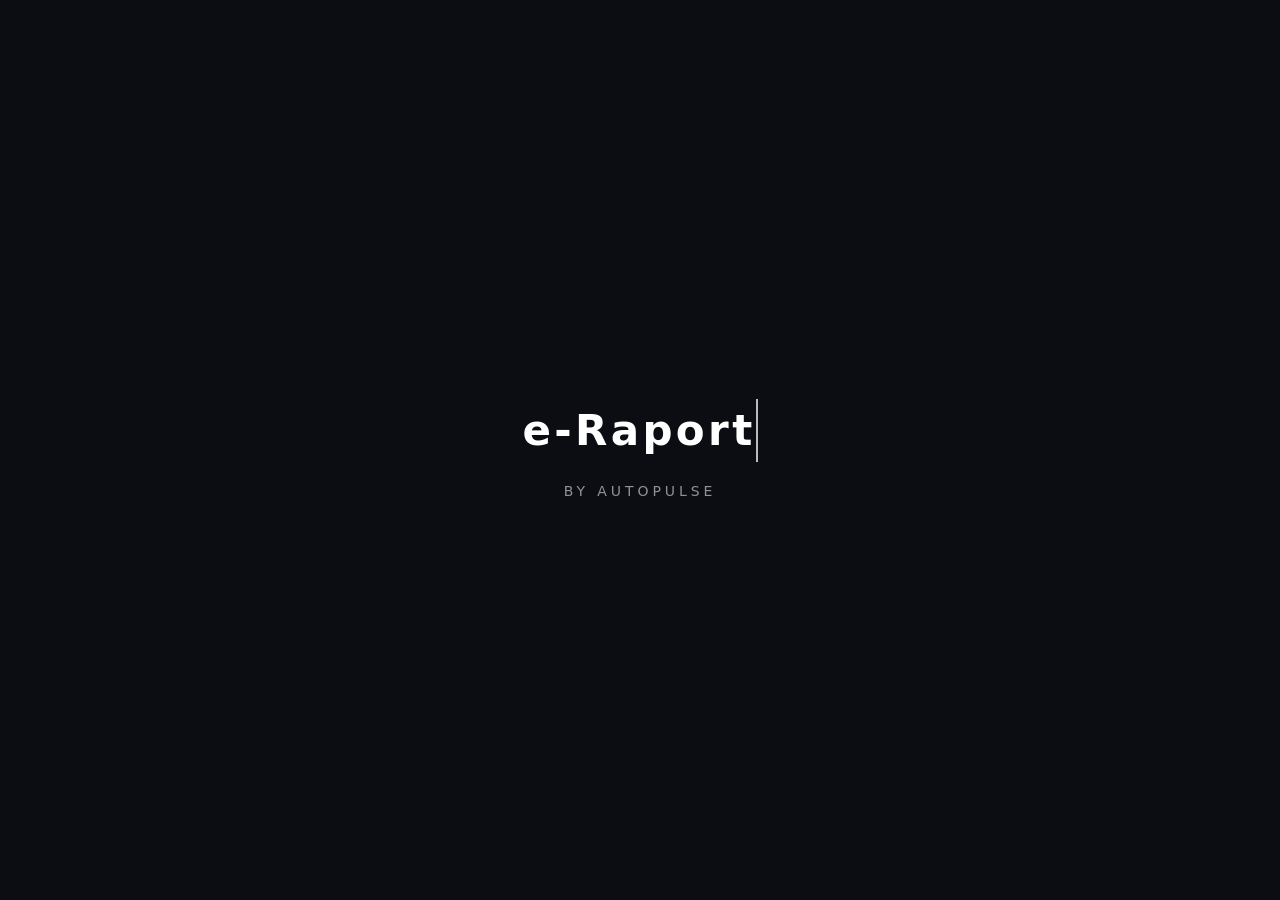
==== commit 60da7e19: "Add files via upload" ====
--- a/app/index.html
+++ b/app/index.html
@@ -1,14 +1,14 @@
 <!doctype html>
-<html lang="ro">
+<html lang="ro" translate="no">
   <head>
-    <base href="./">
     <meta charset="UTF-8" />
     <meta
       name="viewport"
       content="width=device-width, initial-scale=1.0, viewport-fit=cover"
     />
     <meta name="theme-color" content="#0B0D12" />
-    <title>e-Izveštaj România - DEMO</title>
+    <meta name="google" content="notranslate" />
+    <title>e-Raport România - DEMO</title>
     <!-- Google tag (gtag.js) -->
     <script async src="https://www.googletagmanager.com/gtag/js?id=G-JHFBVXDHE9"></script>
     <script>
@@ -22,7 +22,7 @@
         page_location: window.location.origin + window.location.pathname
       });
     </script>
-    <script>try{const p=sessionStorage.getItem("eiz-ro-spa-redirect");if(p){sessionStorage.removeItem("eiz-ro-spa-redirect");history.replaceState(null,"",p)}}catch(e){}</script>
+    <script src="./ro-ui.js"></script>
     <script type="module" crossorigin src="./assets/index-DtjPD9pr.js"></script>
     <link rel="stylesheet" crossorigin href="./assets/index-DrnzEx1V.css">
   <link rel="manifest" href="./manifest.webmanifest"></head>
